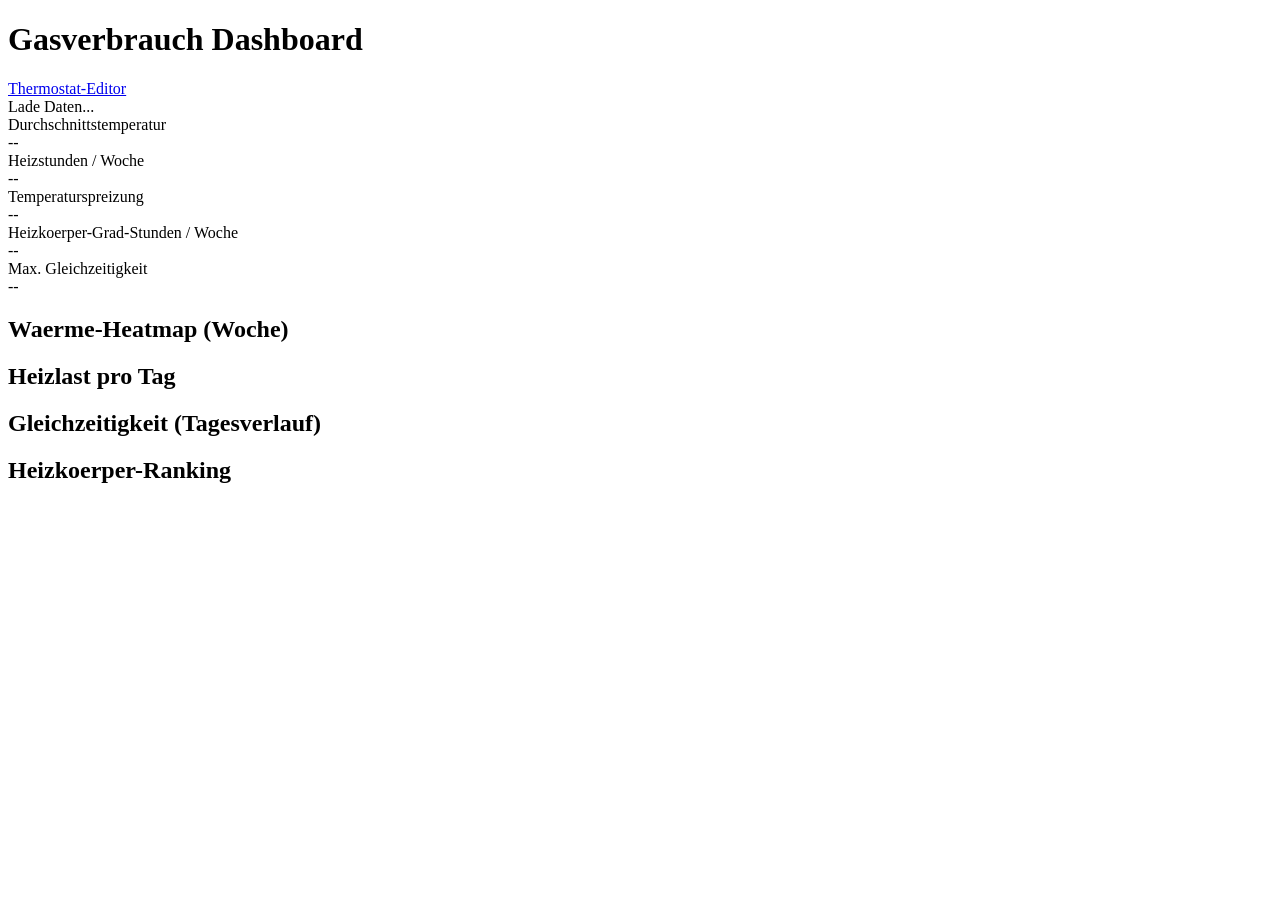
==== frontend/dashboard.html @ 061590f7 "Add gas consumption dashboard with 5 key heating metrics Adds a dashboard page that aggregates all t" ====
<!DOCTYPE html>
<html lang="de">
<head>
  <meta charset="UTF-8">
  <meta name="viewport" content="width=device-width, initial-scale=1.0">
  <title>Gasverbrauch Dashboard</title>
  <link rel="stylesheet" href="/static/style.css">
  <link rel="stylesheet" href="/static/dashboard.css">
</head>
<body>
  <header>
    <h1>Gasverbrauch Dashboard</h1>
    <nav>
      <a href="/" class="nav-link">Thermostat-Editor</a>
      <span id="outdoor-temp"></span>
    </nav>
  </header>

  <main id="dashboard-main">
    <div id="dashboard-loading">Lade Daten...</div>

    <div id="dashboard-content" class="hidden">
      <!-- Metric cards -->
      <div id="metric-cards">
        <div class="metric-card">
          <div class="metric-label">Durchschnittstemperatur</div>
          <div class="metric-value" id="m-avg-temp">--</div>
          <div class="metric-sub" id="m-avg-temp-sub"></div>
        </div>
        <div class="metric-card">
          <div class="metric-label">Heizstunden / Woche</div>
          <div class="metric-value" id="m-heating-hours">--</div>
          <div class="metric-sub" id="m-heating-hours-sub"></div>
        </div>
        <div class="metric-card">
          <div class="metric-label">Temperaturspreizung</div>
          <div class="metric-value" id="m-spread">--</div>
          <div class="metric-sub" id="m-spread-sub"></div>
        </div>
        <div class="metric-card highlight">
          <div class="metric-label">Heizkoerper-Grad-Stunden / Woche</div>
          <div class="metric-value" id="m-degree-hours">--</div>
          <div class="metric-sub" id="m-degree-hours-sub"></div>
        </div>
        <div class="metric-card">
          <div class="metric-label">Max. Gleichzeitigkeit</div>
          <div class="metric-value" id="m-simultaneity">--</div>
          <div class="metric-sub" id="m-simultaneity-sub"></div>
        </div>
      </div>

      <!-- Heatmap -->
      <section class="dashboard-section">
        <h2>Waerme-Heatmap (Woche)</h2>
        <div id="heatmap-container">
          <div id="heatmap"></div>
          <div id="heatmap-legend"></div>
        </div>
      </section>

      <!-- Charts row -->
      <div class="charts-row">
        <section class="dashboard-section chart-half">
          <h2>Heizlast pro Tag</h2>
          <div id="chart-daily"></div>
        </section>
        <section class="dashboard-section chart-half">
          <h2>Gleichzeitigkeit (Tagesverlauf)</h2>
          <div id="chart-simultaneity"></div>
        </section>
      </div>

      <!-- Device ranking -->
      <section class="dashboard-section">
        <h2>Heizkoerper-Ranking</h2>
        <div id="device-ranking"></div>
      </section>
    </div>
  </main>

  <script src="/static/dashboard.js"></script>
</body>
</html>
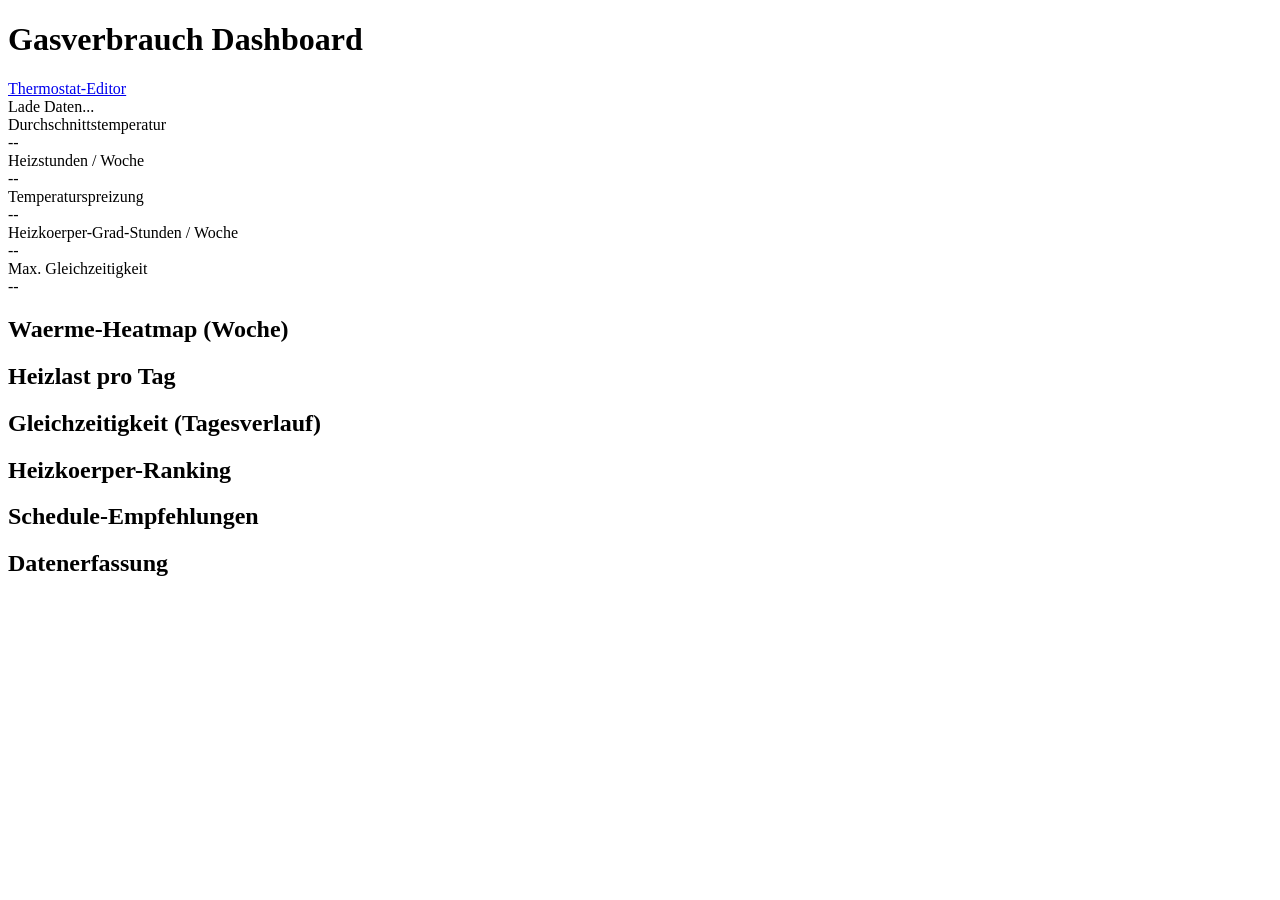
==== commit c5f05464: "Add SQLite-based thermostat logging and schedule recommendation engine - Background thread polls ACT" ====
--- a/frontend/dashboard.html
+++ b/frontend/dashboard.html
@@ -75,6 +75,19 @@
         <h2>Heizkoerper-Ranking</h2>
         <div id="device-ranking"></div>
       </section>
+
+      <!-- Recommendations -->
+      <section class="dashboard-section" id="recommendations-section">
+        <h2>Schedule-Empfehlungen</h2>
+        <div id="rec-status"></div>
+        <div id="rec-devices"></div>
+      </section>
+
+      <!-- Logging status -->
+      <section class="dashboard-section">
+        <h2>Datenerfassung</h2>
+        <div id="logging-status"></div>
+      </section>
     </div>
   </main>
 
